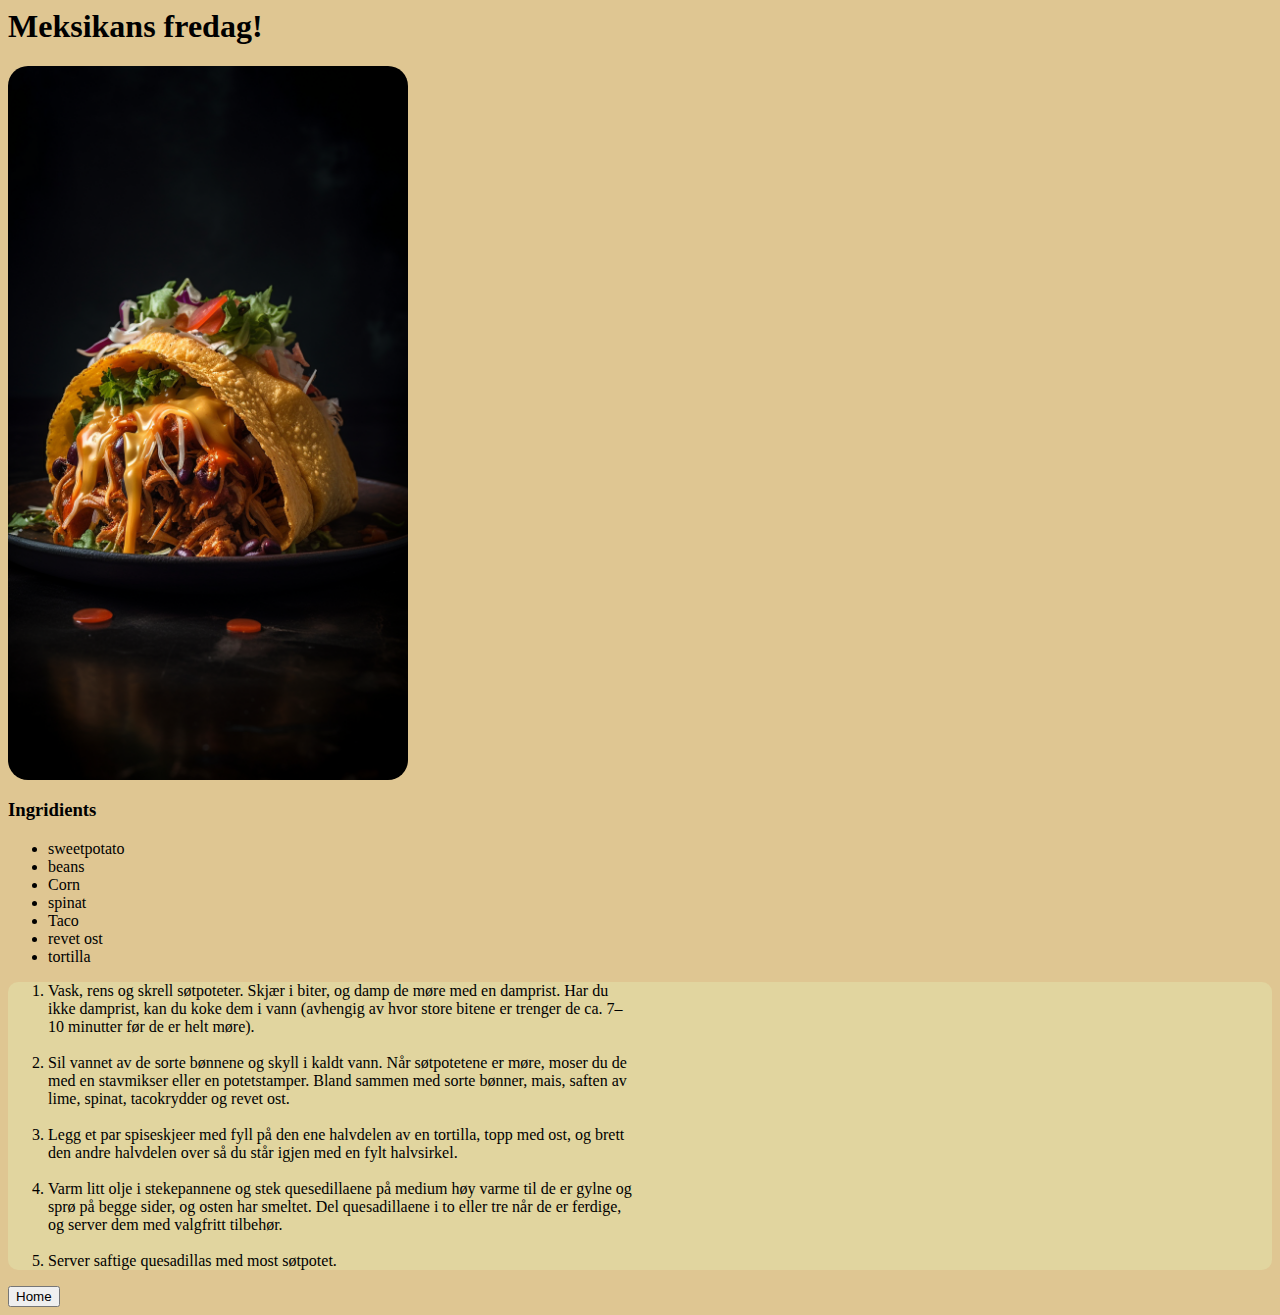
==== recipes/meksikansk_fredag.html @ 55a97803 "første commit" ====
<main>
  <body style="background-color: #dfc692">
    <h1>Meksikans fredag!</h1>
    <img style="border-radius: 20px" src="../img/meksikansk_fredag.webp" width="400px" />
    <h3>Ingridients</h3>
    <ul>
      <li>sweetpotato</li>
      <li>beans</li>
      <li>Corn</li>
      <li>spinat</li>
      <li>Taco</li>
      <li>revet ost</li>
      <li>tortilla</li>
    </ul>
    <ol style="padding-right: 40rem; background-color: rgba(227, 228, 172, 0.5); border-radius: 10px">
      <li>
        Vask, rens og skrell søtpoteter. Skjær i biter, og damp de møre med en damprist. Har du ikke damprist, kan du koke dem i vann (avhengig av hvor store bitene er trenger de ca. 7–10 minutter før
        de er helt møre).
      </li>
      <br />
      <li>
        Sil vannet av de sorte bønnene og skyll i kaldt vann. Når søtpotetene er møre, moser du de med en stavmikser eller en potetstamper. Bland sammen med sorte bønner, mais, saften av lime, spinat,
        tacokrydder og revet ost.
      </li>
      <br />
      <li>Legg et par spiseskjeer med fyll på den ene halvdelen av en tortilla, topp med ost, og brett den andre halvdelen over så du står igjen med en fylt halvsirkel.</li>
      <br />
      <li>
        Varm litt olje i stekepannene og stek quesedillaene på medium høy varme til de er gylne og sprø på begge sider, og osten har smeltet. Del quesadillaene i to eller tre når de er ferdige, og
        server dem med valgfritt tilbehør.
      </li>
      <br />
      <li>Server saftige quesadillas med most søtpotet.</li>
    </ol>
    <a href="../index.html"><button>Home</button></a>
  </body>
</main>
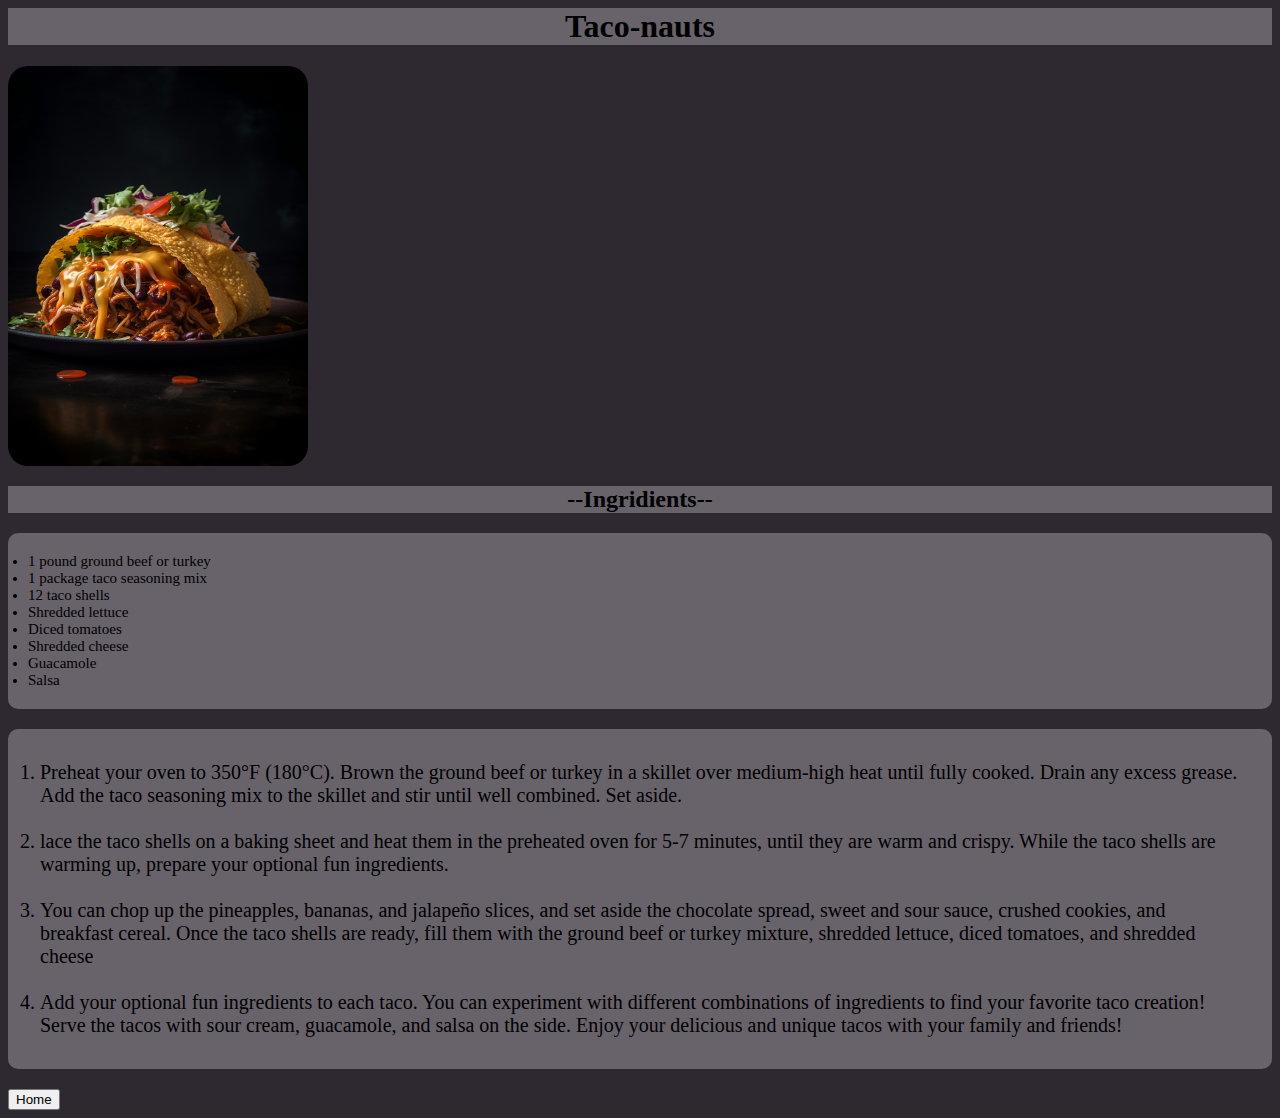
==== commit dae0bddb: "git commit -m "The assignment for the odin recipe"" ====
--- a/recipes/meksikansk_fredag.html
+++ b/recipes/meksikansk_fredag.html
@@ -1,36 +1,39 @@
 <main>
-  <body style="background-color: #dfc692">
-    <h1>Meksikans fredag!</h1>
-    <img style="border-radius: 20px" src="../img/meksikansk_fredag.webp" width="400px" />
-    <h3>Ingridients</h3>
-    <ul>
-      <li>sweetpotato</li>
-      <li>beans</li>
-      <li>Corn</li>
-      <li>spinat</li>
-      <li>Taco</li>
-      <li>revet ost</li>
-      <li>tortilla</li>
+  <body style="background-color: #2e2931">
+    <h1 style="background-color: #68626b; text-align: center" ;>Taco-nauts</h1>
+    <img style="border-radius: 20px" src="../img/meksikansk_fredag.webp" width="300px" height="400px" />
+
+    <h2 style="background-color: #68626b; text-align: center">--Ingridients--</h2>
+    <ul style="padding-right: 40rem; background-color: #68626b; border-radius: 10px; padding: 20px; font-size: 15px">
+      <li>1 pound ground beef or turkey</li>
+      <li>1 package taco seasoning mix</li>
+      <li>12 taco shells</li>
+      <li>Shredded lettuce</li>
+      <li>Diced tomatoes</li>
+      <li>Shredded cheese</li>
+      <li>Guacamole</li>
+      <li>Salsa</li>
     </ul>
-    <ol style="padding-right: 40rem; background-color: rgba(227, 228, 172, 0.5); border-radius: 10px">
+    <ol style="padding-right: 40rem; background-color: #68626b; border-radius: 10px; padding: 2rem; font-size: 20px">
       <li>
-        Vask, rens og skrell søtpoteter. Skjær i biter, og damp de møre med en damprist. Har du ikke damprist, kan du koke dem i vann (avhengig av hvor store bitene er trenger de ca. 7–10 minutter før
-        de er helt møre).
+        Preheat your oven to 350°F (180°C). Brown the ground beef or turkey in a skillet over medium-high heat until fully cooked. Drain any excess grease. Add the taco seasoning mix to the skillet
+        and stir until well combined. Set aside.
       </li>
       <br />
       <li>
-        Sil vannet av de sorte bønnene og skyll i kaldt vann. Når søtpotetene er møre, moser du de med en stavmikser eller en potetstamper. Bland sammen med sorte bønner, mais, saften av lime, spinat,
-        tacokrydder og revet ost.
+        lace the taco shells on a baking sheet and heat them in the preheated oven for 5-7 minutes, until they are warm and crispy. While the taco shells are warming up, prepare your optional fun
+        ingredients.
       </li>
       <br />
-      <li>Legg et par spiseskjeer med fyll på den ene halvdelen av en tortilla, topp med ost, og brett den andre halvdelen over så du står igjen med en fylt halvsirkel.</li>
+      <li>
+        You can chop up the pineapples, bananas, and jalapeño slices, and set aside the chocolate spread, sweet and sour sauce, crushed cookies, and breakfast cereal. Once the taco shells are ready,
+        fill them with the ground beef or turkey mixture, shredded lettuce, diced tomatoes, and shredded cheese
+      </li>
       <br />
       <li>
-        Varm litt olje i stekepannene og stek quesedillaene på medium høy varme til de er gylne og sprø på begge sider, og osten har smeltet. Del quesadillaene i to eller tre når de er ferdige, og
-        server dem med valgfritt tilbehør.
+        Add your optional fun ingredients to each taco. You can experiment with different combinations of ingredients to find your favorite taco creation! Serve the tacos with sour cream, guacamole,
+        and salsa on the side. Enjoy your delicious and unique tacos with your family and friends!
       </li>
-      <br />
-      <li>Server saftige quesadillas med most søtpotet.</li>
     </ol>
     <a href="../index.html"><button>Home</button></a>
   </body>
